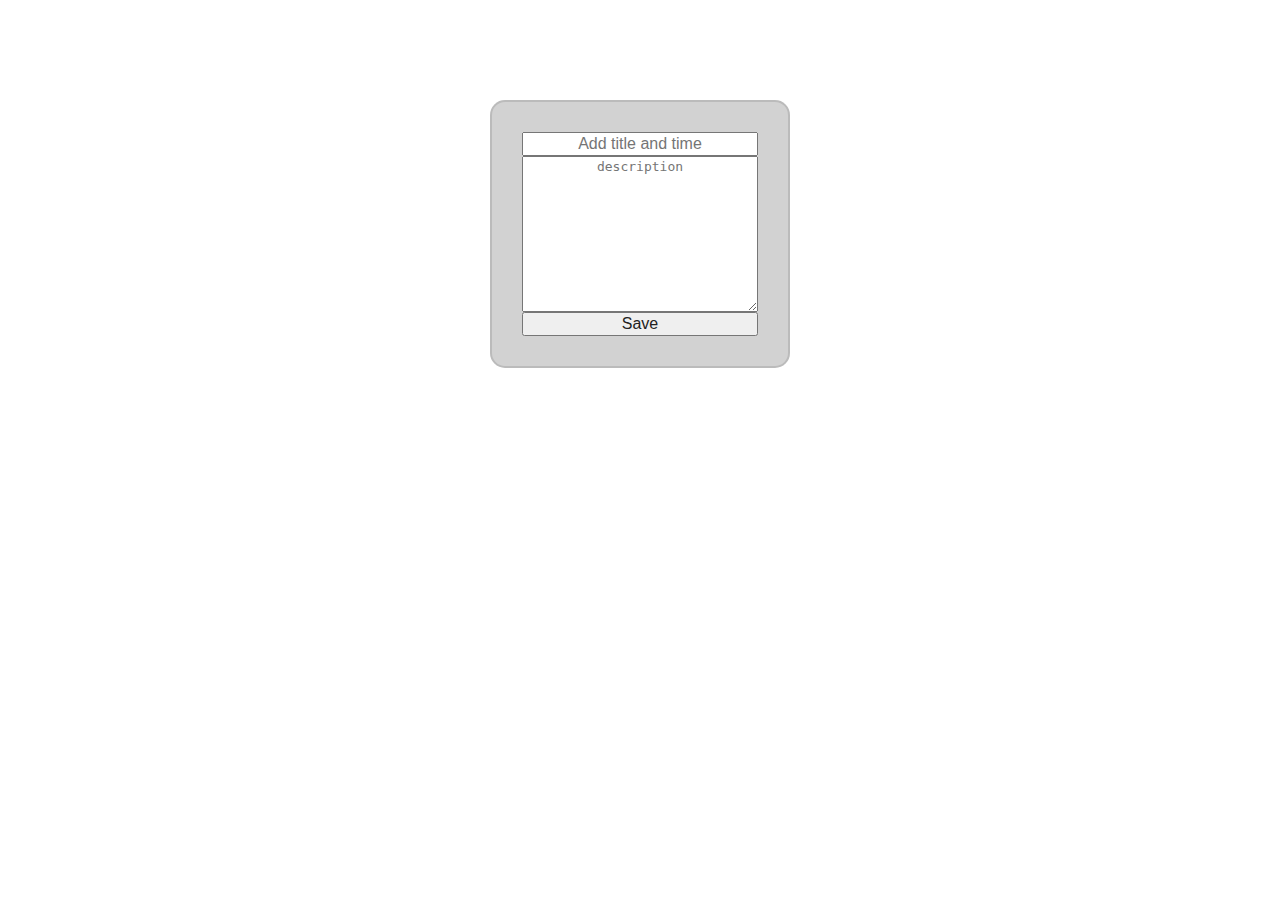
==== playground.html @ 3b2f9792 "working on popup form" ====
<!DOCTYPE html>
<html lang="en">
<head>
    <meta charset="UTF-8">
    <meta name="viewport" content="width=device-width, initial-scale=1.0">
    <title>Document</title>
    <style>
        a,abbr,acronym,address,applet,article,aside,audio,b,big,blockquote,body,canvas,caption,center,cite,code,dd,del,details,dfn,div,dl,dt,em,embed,fieldset,figcaption,figure,footer,form,h1,h2,h3,h4,h5,h6,header,hgroup,html,i,iframe,img,ins,kbd,label,legend,li,mark,menu,nav,object,ol,output,p,pre,q,ruby,s,samp,section,small,span,strike,strong,sub,summary,sup,table,tbody,td,tfoot,th,thead,time,tr,tt,u,ul,var,video{margin:0;padding:0;border:0;font-size:100%;font:inherit;vertical-align:baseline}article,aside,details,figcaption,figure,footer,header,hgroup,menu,nav,section{display:block}body{line-height:1}ol,ul{list-style:none}blockquote,q{quotes:none}blockquote:after,blockquote:before,q:after,q:before{content:'';content:none}table{border-collapse:collapse;border-spacing:0}input[type=search]::-webkit-search-cancel-button,input[type=search]::-webkit-search-decoration,input[type=search]::-webkit-search-results-button,input[type=search]::-webkit-search-results-decoration{-webkit-appearance:none;-moz-appearance:none}input[type=search]{-webkit-appearance:none;-moz-appearance:none;-webkit-box-sizing:content-box;-moz-box-sizing:content-box;box-sizing:content-box}textarea{overflow:auto;vertical-align:top;resize:vertical}audio,canvas,video{display:inline-block;max-width:100%}audio:not([controls]){display:none;height:0}[hidden]{display:none}html{font-size:100%;-webkit-text-size-adjust:100%;-ms-text-size-adjust:100%}a:focus{outline:thin dotted}a:active,a:hover{outline:0}img{border:0;-ms-interpolation-mode:bicubic}figure{margin:0}form{margin:0}fieldset{border:1px solid silver;margin:0 2px;padding:.35em .625em .75em}legend{border:0;padding:0;white-space:normal}button,input,select,textarea{font-size:100%;margin:0;vertical-align:baseline}button,input{line-height:normal}button,select{text-transform:none}button,html input[type=button],input[type=reset],input[type=submit]{-webkit-appearance:button;cursor:pointer}button[disabled],html input[disabled]{cursor:default}input[type=checkbox],input[type=radio]{box-sizing:border-box;padding:0}input[type=search]{-webkit-appearance:textfield;-moz-box-sizing:content-box;-webkit-box-sizing:content-box;box-sizing:content-box}input[type=search]::-webkit-search-cancel-button,input[type=search]::-webkit-search-decoration{-webkit-appearance:none}button::-moz-focus-inner,input::-moz-focus-inner{border:0;padding:0}textarea{overflow:auto;vertical-align:top}table{border-collapse:collapse;border-spacing:0}button,html,input,select,textarea{color:#222}::-moz-selection{background:#b3d4fc;text-shadow:none}::selection{background:#b3d4fc;text-shadow:none}img{vertical-align:middle}fieldset{border:0;margin:0;padding:0}textarea{resize:vertical}.chromeframe{margin:.2em 0;background:#ccc;color:#000;padding:.2em 0}
        
        .clearfix:after {visibility: hidden; display: block; font-size: 0; content: ''; clear: both; height: 0; }
        
        * { -moz-box-sizing: border-box; -webkit-box-sizing: border-box; box-sizing: border-box; }
        
        .visuallyHidden:not(:focus):not(:active) { position: absolute; width: 1px; height: 1px; margin: -1px;border: 0;padding: 0;white-space: nowrap;clip-path: inset(100%);clip: rect(00 0 0);overflow: hidden;}

        .popup {
            display: flex;
            /* flex-direction: column; */
            justify-content: center;
            align-items: center;
        }

        form {
            display:flex;
            flex-direction: column;
            justify-content: center;
            align-items: center;
            margin-top: 100px;
            background-color: rgba(161, 161, 161, 0.473);
            border: 2px solid rgba(161, 161, 161, 0.473);
            border-radius: 15px;
            color:white;
            width: 300px;
            padding: 30px;
        }

        label,
        input,
        textarea {
            text-align: center;
            width:100%;
        }

       


    </style>
</head>
<body>
    <div class="popup">
        <form action="">
            <label for="title"></label>
            <input type="text" id="title" name="title" placeholder="Add title and time">
            <!-- <label for="appt">Select a time:</label>
            <input type="time" id="appt" name="appt"> -->
            <label for="message"></label>
            <textarea id="message" name="message"  cols="30" rows="10" placeholder="description"></textarea>
            <input id="submit" type="submit" value="Save">
        </form>
    </div>
    
</body>
</html>
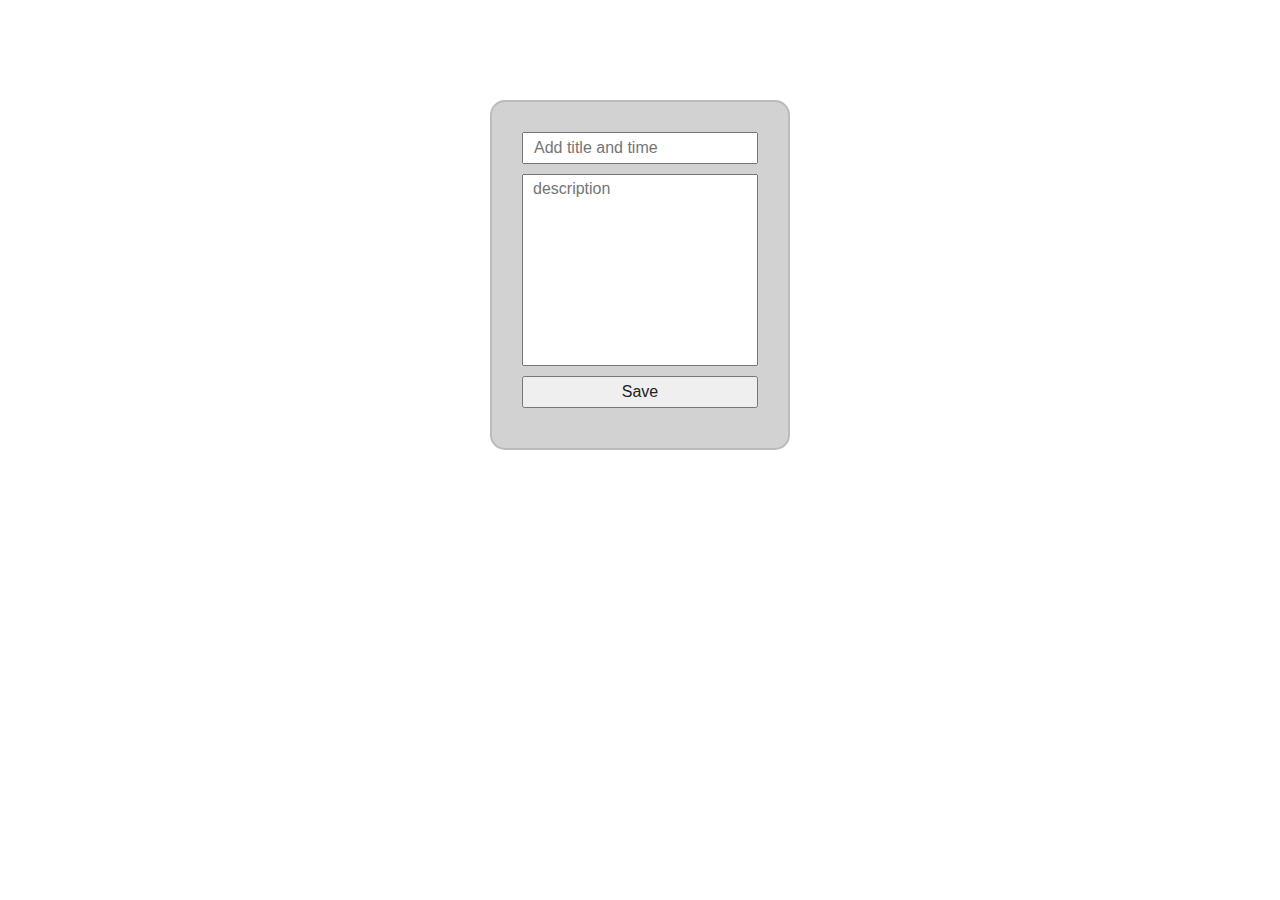
==== commit e9994bb3: "starting to add event popup" ====
--- a/playground.html
+++ b/playground.html
@@ -37,8 +37,18 @@
         label,
         input,
         textarea {
-            text-align: center;
             width:100%;
+        }
+
+        textarea {
+            resize:none;
+        }
+
+        input,
+        textarea {
+            margin-bottom:10px;
+            padding:5px 10px;
+            font-family: 'Trebuchet MS',  sans-serif;
         }
 
        
@@ -51,8 +61,6 @@
         <form action="">
             <label for="title"></label>
             <input type="text" id="title" name="title" placeholder="Add title and time">
-            <!-- <label for="appt">Select a time:</label>
-            <input type="time" id="appt" name="appt"> -->
             <label for="message"></label>
             <textarea id="message" name="message"  cols="30" rows="10" placeholder="description"></textarea>
             <input id="submit" type="submit" value="Save">
